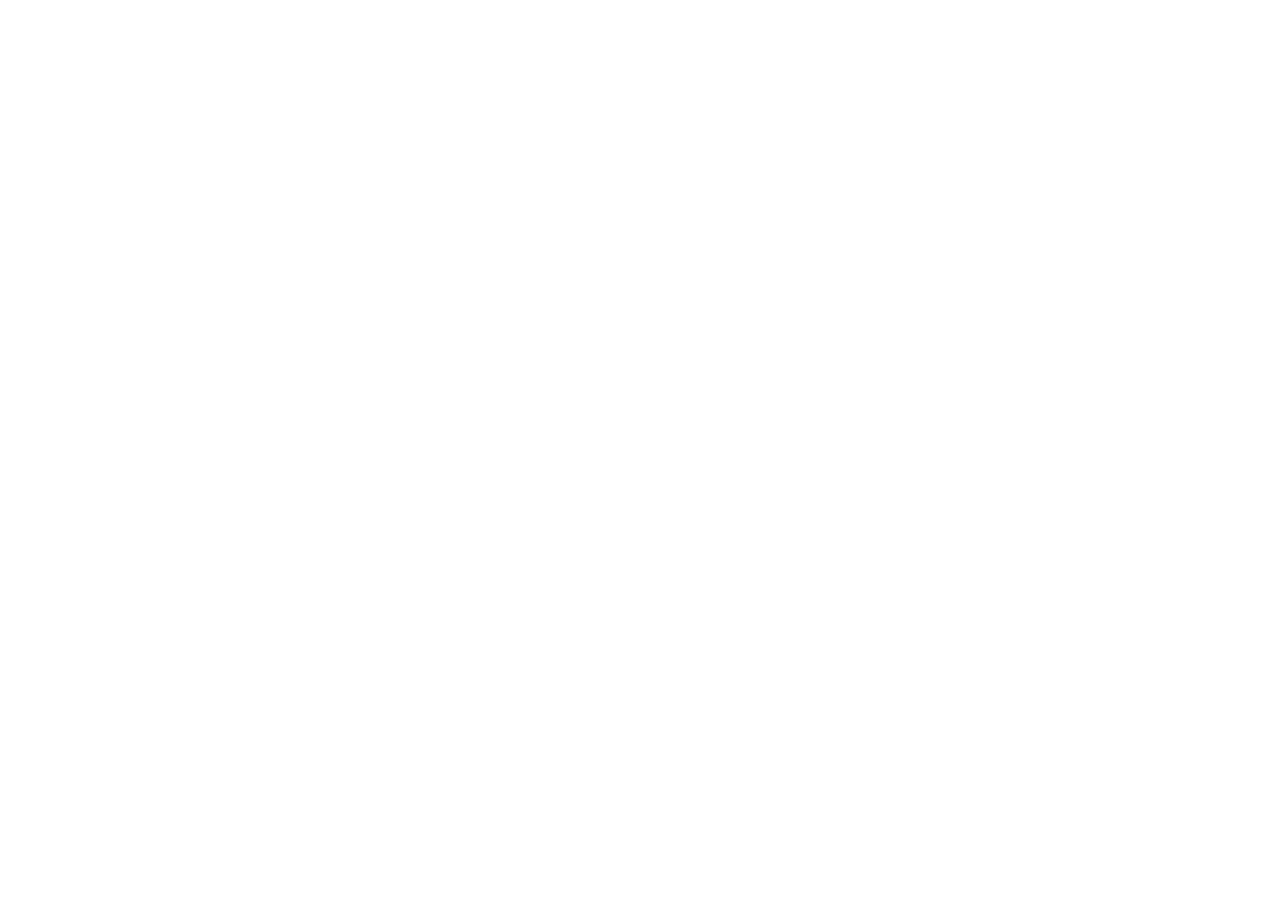
==== index.html @ 708311c7 "added the embed for the start screen" ====
<!DOCTYPE html>
<html>
    <head>
        <title>The Platformer</title>
        <link rel="stylesheet" src="./style.css">
    </head>
    <body>
        <iframe src='https://my.spline.design/vaporwavebackground-f07af49a2014e646b070966965a585f0/' frameborder='0' width='100%' height='100%'></iframe>
    </body>
</html>
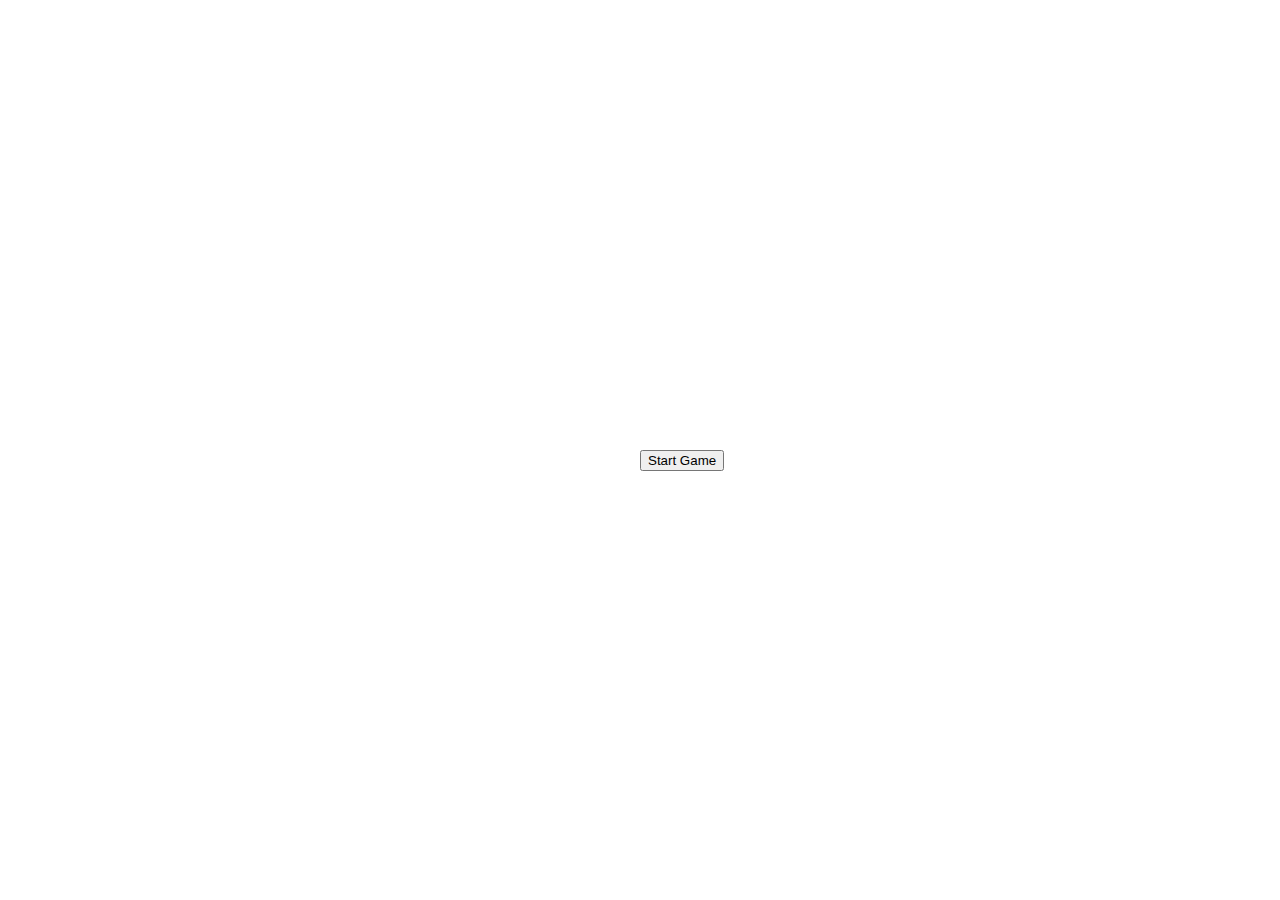
==== commit e547f244: "added a div for the button that should put the button in the middle of the page, or close" ====
--- a/index.html
+++ b/index.html
@@ -2,9 +2,13 @@
 <html>
     <head>
         <title>The Platformer</title>
-        <link rel="stylesheet" src="./style.css">
     </head>
     <body>
+
         <iframe src='https://my.spline.design/vaporwavebackground-f07af49a2014e646b070966965a585f0/' frameborder='0' width='100%' height='100%'></iframe>
+        <div style="left: 50%; top: 50%; position: absolute;">
+            <a href="thePlatformer.html"><button class="button-86" role="button">Start Game</button></a>
+        </div>
+
     </body>
 </html>